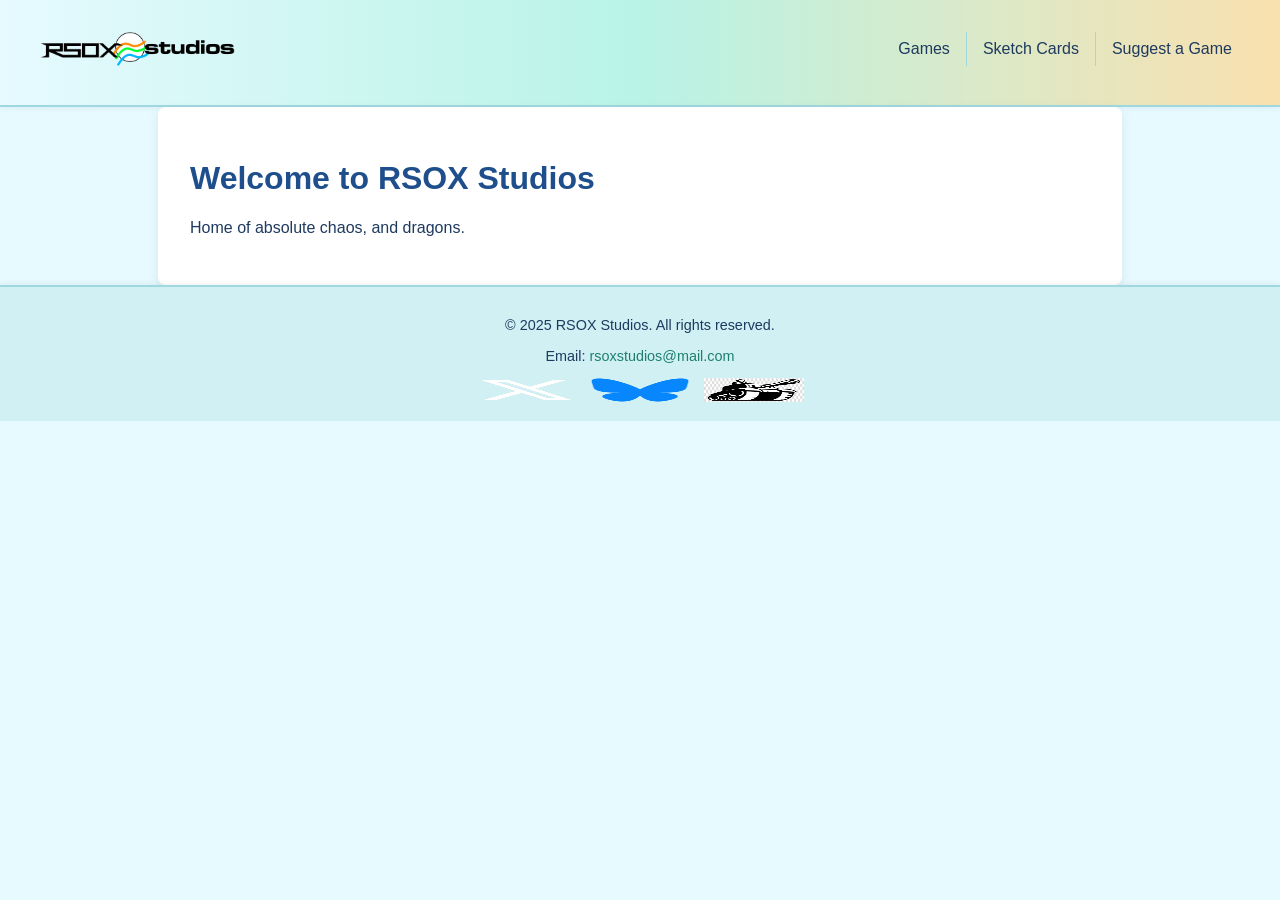
==== index.html @ 0b302171 "Update index.html" ====
<!DOCTYPE html>
<html lang="en">
<head>
  <meta charset="UTF-8">
  <title>RSOX Studios</title>
  <link rel="stylesheet" href="styles.css">
  <meta name="viewport" content="width=device-width, initial-scale=1.0">
</head>
<body>
  <!-- Header -->
  <header class="navbar">
    <div class="logo"><img src="assets/logo.png"></div>
    <nav>
      <ul class="nav-links">
        <li><a href="games.html">Games</a></li>
        <li><a href="sketch-cards.html">Sketch Cards</a></li>
        <li><a href="mailto:rsoxstudios@mail.com?subject=Game%20Suggestion">Suggest a Game</a></li>
      </ul>
    </nav>
  </header>

  <!-- Banner Ads -->
  <div class="banner-ad left-banner"></div>
  <div class="banner-ad right-banner"></div>

  <!-- Main Content -->
  <main>
    <h1>Welcome to RSOX Studios</h1>
    <p>Home of absolute chaos, and dragons.</p>
  </main>

  <!-- Footer -->
  <footer>
    <p>&copy; 2025 RSOX Studios. All rights reserved.</p>
    <p>Email: <a href="mailto:rsoxstudios@mail.com">rsoxstudios@mail.com</a></p>
    <div class="social-icons">
      <a href="https://x.com/rsoxstudios" target="_blank"><img src="assets/x-icon.png" alt="X/Twitter" width=100px height=100px></a>
      <a href="https://bsky.app/profile/rsoxstudios" target="_blank"><img src="assets/Bluesky-logo.png" alt="Bluesky" width=100px height=100px></a>
      <a href="https://rsoxstudios.newgrounds.com" target="_blank"><img src="assets/Newgrounds-icon.jpg" alt="Newgrounds" width=100px height=100px></a>
    </div>
  </footer>
</body>
</html>
---- styles.css ----
body {
  background-color: #e6faff; /* light blue */
  color: #1e3a5f; /* deep blue for text */
  font-family: 'Segoe UI', 'Helvetica Neue', Arial, sans-serif;
  margin: 0;
  padding: 0;
}

/* Header & Navigation */
.navbar {
  background: linear-gradient(to right, #e6faff, #b8f3e6, #f9e0ae); /* gradient: blue → mint → orange */
  background-size: cover;
  background-repeat: no-repeat;
  padding: 1rem 2rem;
  display: flex;
  flex-wrap: wrap;
  justify-content: space-between;
  align-items: center;
  border-bottom: 2px solid #a0d8e0;
  box-shadow: 0 2px 6px rgba(0, 0, 0, 0.05);
}

.logo {
  font-size: 1.8rem;
  font-weight: bold;
  color: #1e4e8c;
  padding: 0.5rem;
  text-shadow: 1px 1px 2px rgba(0, 0, 0, 0.1);
}

.logo img {
  max-height: 50px;
  width: auto;
}

/* Horizontal Nav Links with Dividers */
.nav-links {
  list-style: none;
  display: flex;
  flex-wrap: wrap;
  padding: 0;
  margin: 0;
  width: 100%;
  justify-content: center;
}

.nav-links li {
  border-left: 1px solid #a0d8e0;
  flex: 1 1 auto;
  text-align: center;
}

.nav-links li:first-child {
  border-left: none;
}

.nav-links a {
  display: block;
  padding: 0.5rem 1rem;
  text-decoration: none;
  color: #1e3a5f;
  font-weight: 500;
  transition: background-color 0.3s ease;
  white-space: nowrap;
}

.nav-links a:hover {
  background-color: rgba(255, 255, 255, 0.2);
  border-radius: 4px;
}

/* Main Content */
main {
  padding: 2rem;
  max-width: 900px;
  margin: auto;
  background-color: #ffffff;
  border-radius: 8px;
  box-shadow: 0 4px 12px rgba(0, 0, 0, 0.08);
}

h1, h2 {
  color: #1e4e8c;
  font-weight: 600;
}

ul {
  padding-left: 1.5rem;
}

li {
  margin-bottom: 0.5rem;
}

/* Footer */
footer {
  background-color: #d0f0f4;
  text-align: center;
  padding: 1rem;
  font-size: 0.9rem;
  color: #1e3a5f;
  box-shadow: 0 -2px 6px rgba(0, 0, 0, 0.05);
  border-top: 2px solid #a0d8e0;
}

footer a {
  color: #1e7f6e;
  text-decoration: none;
}

footer a:hover {
  color: #145c4c;
}

.social-icons {
  margin-top: 0.5rem;
}

.social-icons img {
  height: 24px;
  margin: 0 5px;
}

/* Buttons */
button {
  background-color: #1e7f6e;
  color: #fff;
  border: none;
  padding: 0.6rem 1rem;
  border-radius: 6px;
  box-shadow: 0 2px 6px rgba(0, 0, 0, 0.1);
  cursor: pointer;
  transition: box-shadow 0.3s ease;
}

button:hover {
  box-shadow: 0 4px 10px rgba(0, 0, 0, 0.15);
}

/* Responsive Fixes for Mobile */
@media (max-width: 600px) {
  .navbar {
    flex-direction: column;
    align-items: stretch;
  }

  .nav-links {
    flex-direction: column;
    align-items: stretch;
  }

  .nav-links li {
    border-left: none;
    border-top: 1px solid #a0d8e0;
  }

  .nav-links li:first-child {
    border-top: none;
  }
}
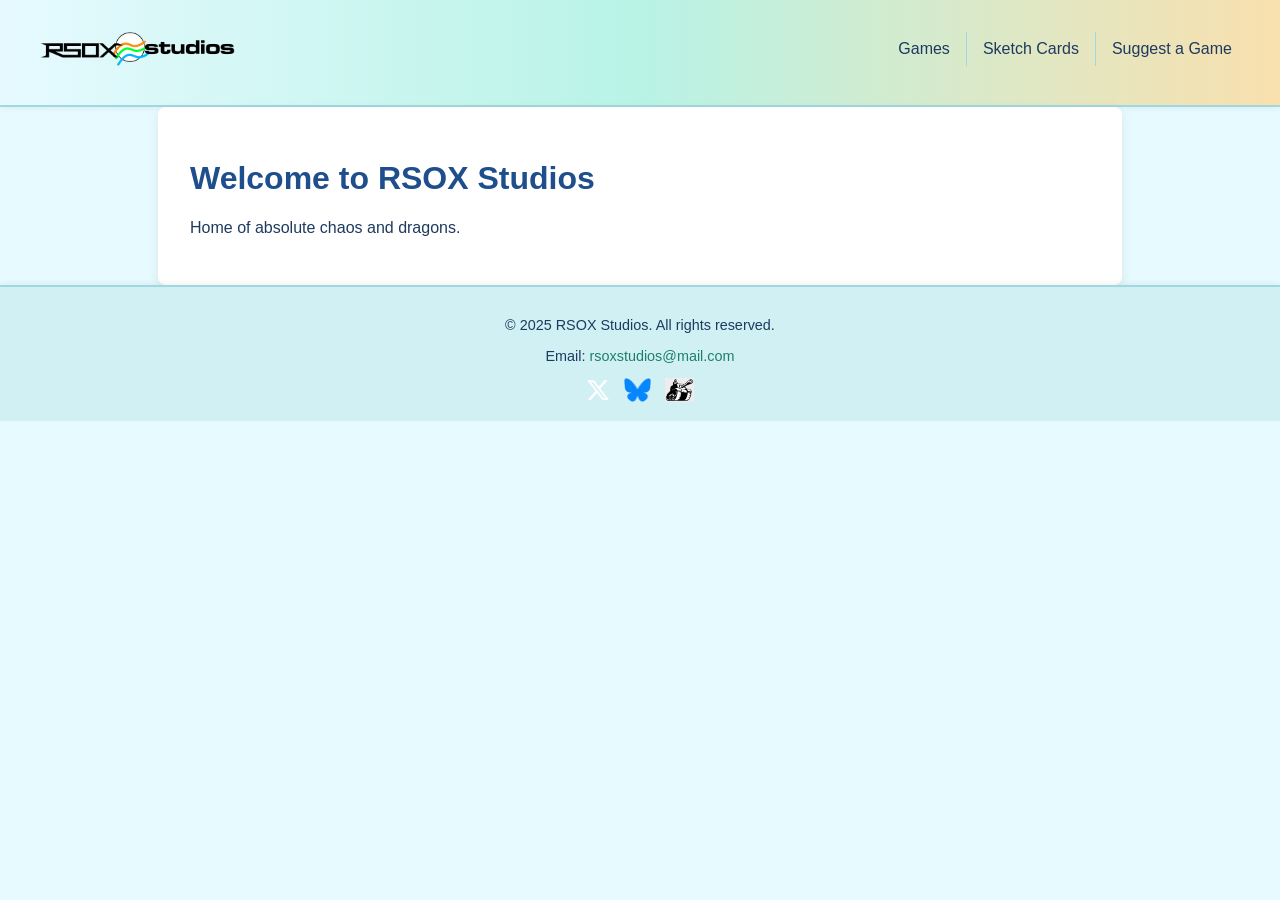
==== commit bad30e11: "Update index.html" ====
--- a/index.html
+++ b/index.html
@@ -9,11 +9,11 @@
 <body>
   <!-- Header -->
   <header class="navbar">
-    <div class="logo"><img src="assets/logo.png"></div>
+    <div class="logo"><a href="RSOXStudios.github.io"><img src="assets/logo.png"></a></div>
     <nav>
       <ul class="nav-links">
         <li><a href="games.html">Games</a></li>
-        <li><a href="sketch-cards.html">Sketch Cards</a></li>
+        <li><a href="sketchcards">Sketch Cards</a></li>
         <li><a href="mailto:rsoxstudios@mail.com?subject=Game%20Suggestion">Suggest a Game</a></li>
       </ul>
     </nav>
@@ -26,7 +26,7 @@
   <!-- Main Content -->
   <main>
     <h1>Welcome to RSOX Studios</h1>
-    <p>Home of absolute chaos, and dragons.</p>
+    <p>Home of absolute chaos and dragons.</p>
   </main>
 
   <!-- Footer -->
@@ -34,9 +34,9 @@
     <p>&copy; 2025 RSOX Studios. All rights reserved.</p>
     <p>Email: <a href="mailto:rsoxstudios@mail.com">rsoxstudios@mail.com</a></p>
     <div class="social-icons">
-      <a href="https://x.com/rsoxstudios" target="_blank"><img src="assets/x-icon.png" alt="X/Twitter" width=100px height=100px></a>
-      <a href="https://bsky.app/profile/rsoxstudios" target="_blank"><img src="assets/Bluesky-logo.png" alt="Bluesky" width=100px height=100px></a>
-      <a href="https://rsoxstudios.newgrounds.com" target="_blank"><img src="assets/Newgrounds-icon.jpg" alt="Newgrounds" width=100px height=100px></a>
+      <a href="https://x.com/rsoxstudios" target="_blank"><img src="assets/x-icon.png" alt="X/Twitter"></a>
+      <a href="https://bsky.app/profile/rsoxstudios" target="_blank"><img src="assets/Bluesky-logo.png" alt="Bluesky"></a>
+      <a href="https://rsoxstudios.newgrounds.com" target="_blank"><img src="assets/Newgrounds-icon.jpg" alt="Newgrounds"></a>
     </div>
   </footer>
 </body>
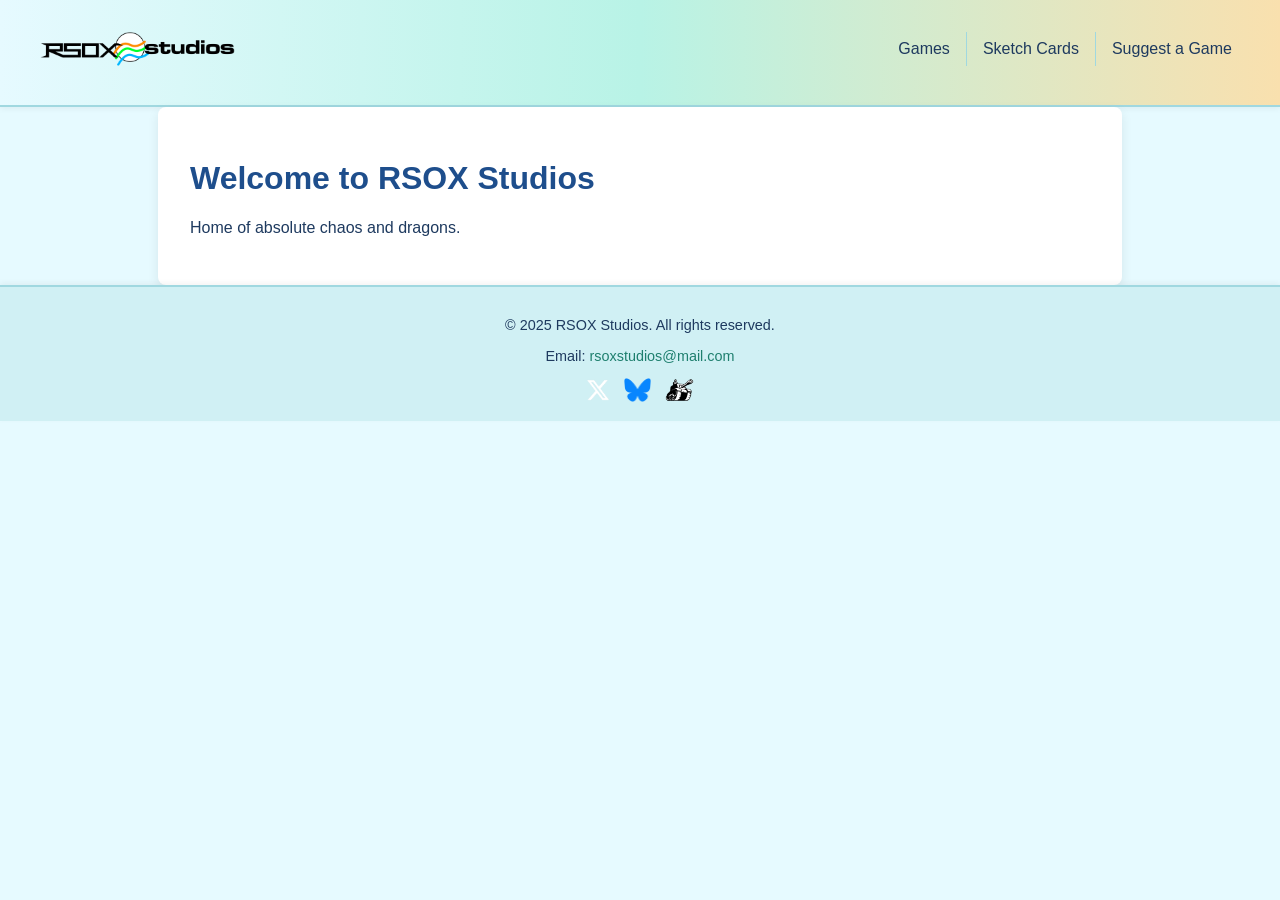
==== commit 3c52f2c3: "Update index.html" ====
--- a/index.html
+++ b/index.html
@@ -35,8 +35,8 @@
     <p>Email: <a href="mailto:rsoxstudios@mail.com">rsoxstudios@mail.com</a></p>
     <div class="social-icons">
       <a href="https://x.com/rsoxstudios" target="_blank"><img src="assets/x-icon.png" alt="X/Twitter"></a>
-      <a href="https://bsky.app/profile/rsoxstudios" target="_blank"><img src="assets/Bluesky-logo.png" alt="Bluesky"></a>
-      <a href="https://rsoxstudios.newgrounds.com" target="_blank"><img src="assets/Newgrounds-icon.jpg" alt="Newgrounds"></a>
+      <a href="https://bsky.app/profile/rsoxstudios.bsky.social" target="_blank"><img src="assets/Bluesky-logo.png" alt="Bluesky"></a>
+      <a href="https://rsoxstudios.newgrounds.com" target="_blank"><img src="assets/portal-newgrounds-logo-website-music-tank-download-ico-e662d13aa72228ad32ede6b8f75fdfcb.png" alt="Newgrounds"></a>
     </div>
   </footer>
 </body>
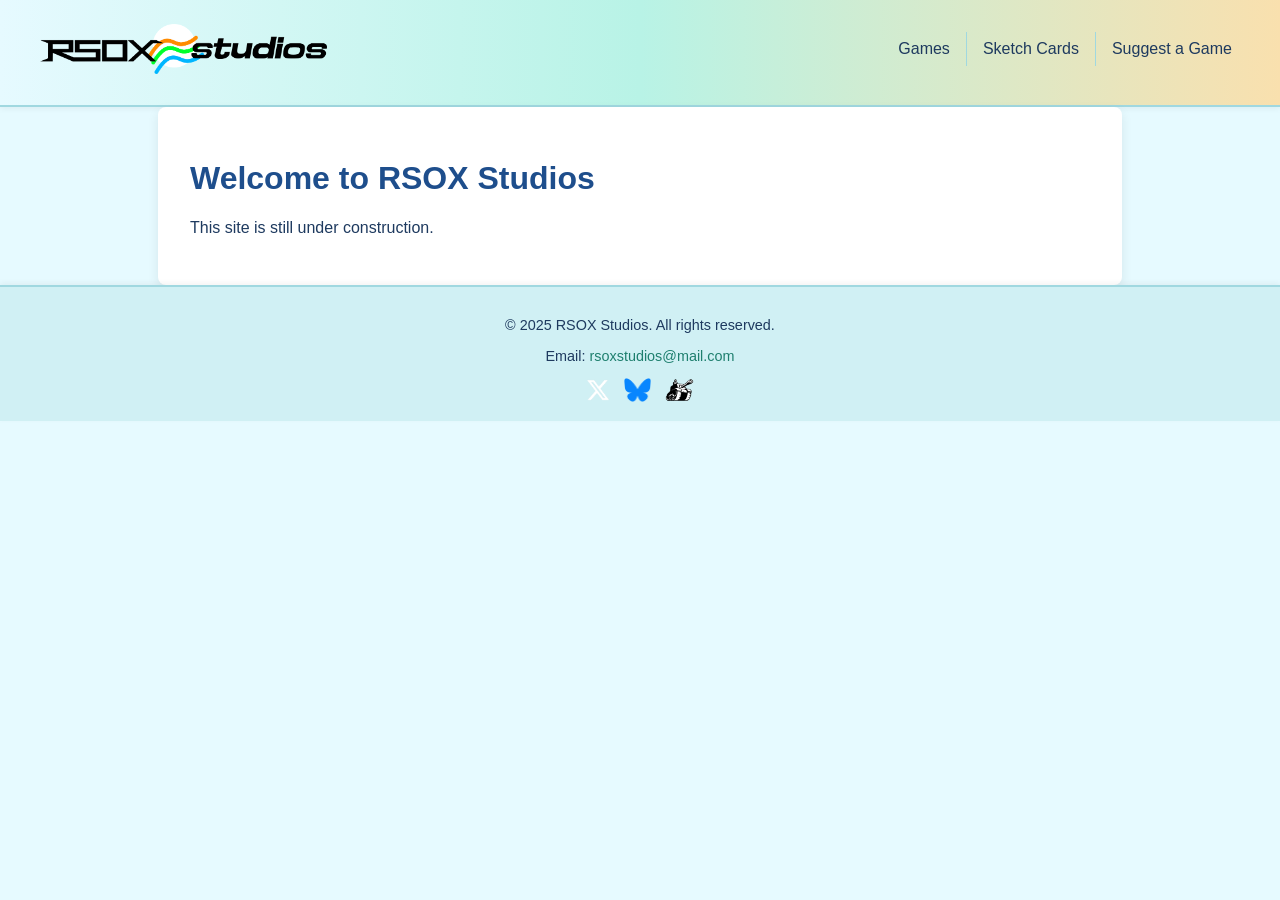
==== commit 6e6f8bbf: "Update index.html" ====
--- a/index.html
+++ b/index.html
@@ -4,6 +4,7 @@
   <meta charset="UTF-8">
   <title>RSOX Studios</title>
   <link rel="stylesheet" href="styles.css">
+  <link rel="icon" href="favicon.ico" type="image/x-icon">
   <meta name="viewport" content="width=device-width, initial-scale=1.0">
 </head>
 <body>
@@ -26,7 +27,7 @@
   <!-- Main Content -->
   <main>
     <h1>Welcome to RSOX Studios</h1>
-    <p>Home of absolute chaos and dragons.</p>
+    <p>This site is still under construction.</p>
   </main>
 
   <!-- Footer -->
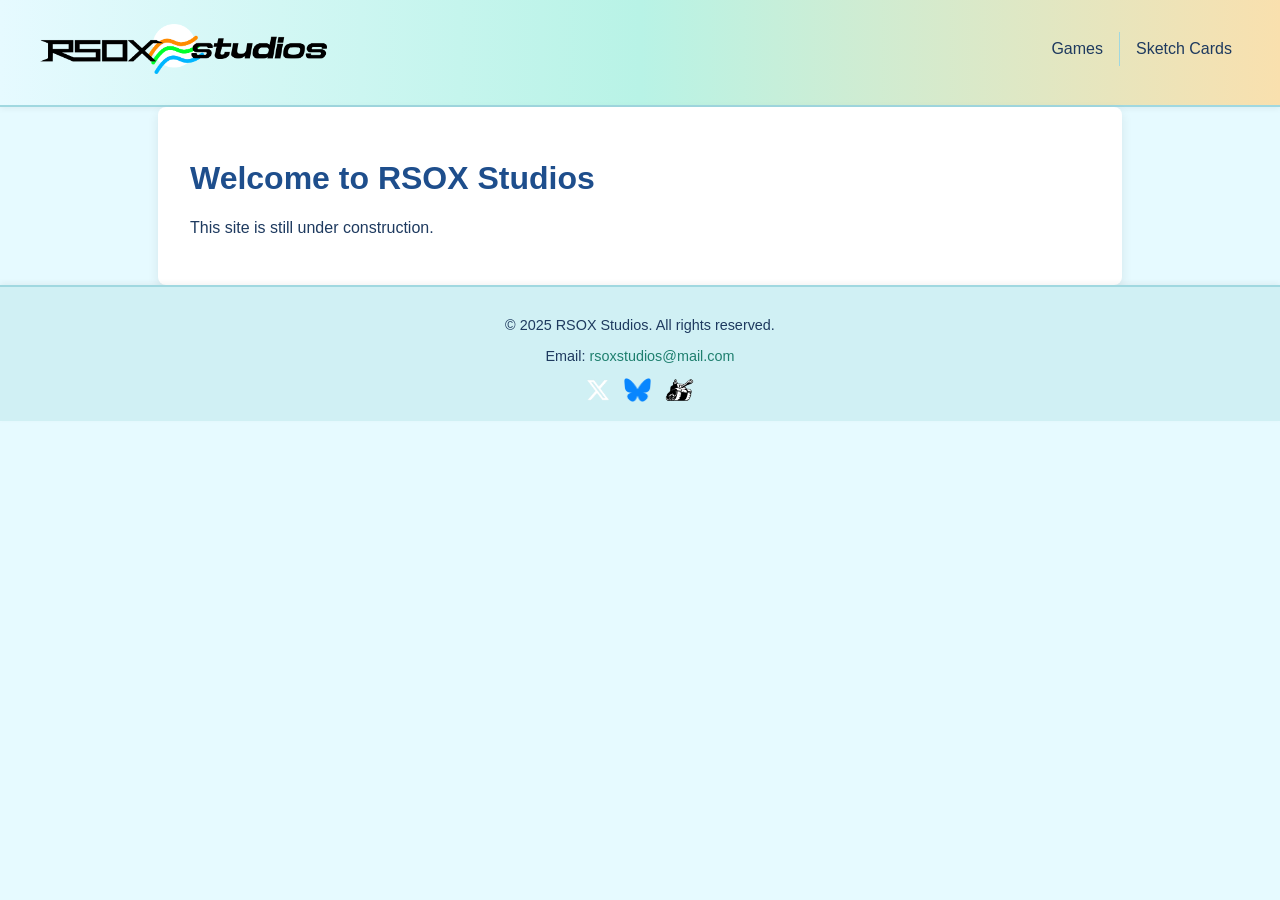
==== commit 0666f964: "Remove 'Suggest a Game' link from navigation Removed the 'Suggest a Game' link from the navigation." ====
--- a/index.html
+++ b/index.html
@@ -5,6 +5,8 @@
   <title>RSOX Studios</title>
   <link rel="stylesheet" href="styles.css">
   <link rel="icon" href="favicon.ico" type="image/x-icon">
+  <link rel="icon" href="favicon.ico">
+  <link rel="apple-touch-icon" href="favicon.ico">
   <meta name="viewport" content="width=device-width, initial-scale=1.0">
 </head>
 <body>
@@ -15,7 +17,6 @@
       <ul class="nav-links">
         <li><a href="games.html">Games</a></li>
         <li><a href="sketchcards">Sketch Cards</a></li>
-        <li><a href="mailto:rsoxstudios@mail.com?subject=Game%20Suggestion">Suggest a Game</a></li>
       </ul>
     </nav>
   </header>
